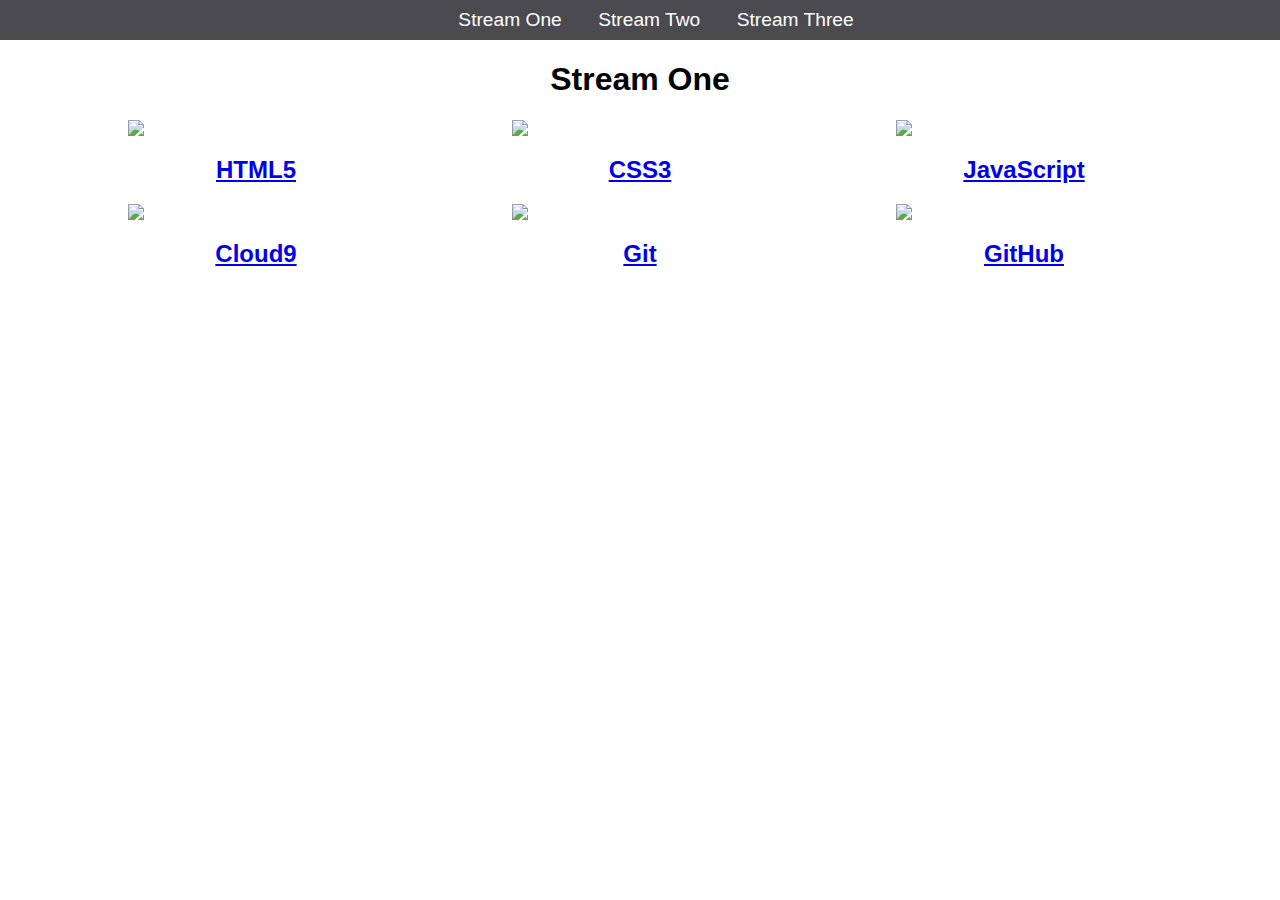
==== index.html @ ec6ec498 "rename stream-one.html to index.html" ====
<!DOCTYPE html>
<html>
	<title>Hello world</title>
	<link rel="stylesheet" href="css/style.css" type="text/css" />
	<body>
		<nav>
			<ul>
				<li> <a href="stream-one.html">Stream One</a></li>
				<li> <a href="stream-two.html">Stream Two</a></li>
				<li> <a href="stream-three.html">Stream Three</a></li>
			</ul>
		</nav>
		<h1>Stream One</h1>
		<div class= "card">
			<a href="https://en.wikipedia.org/wiki/HTML5">
				<img src="https://upload.wikimedia.org/wikipedia/commons/thumb/6/61/HTML5_logo_and_wordmark.svg/1200px-HTML5_logo_and_wordmark.svg.png"/>
				<h2>HTML5</h2>
			</a>
			
		</div>
		<div class="card">
			<a href="https://en.wikipedia.org/wiki/Cascading_Style_Sheets">
				<img src="http://ekladata.com/ehqpKOcfjxl1nG2JZk5vkNac5xU.png"/>
			<h2>CSS3</h2>
			</a>
		</div>
		
		<div class="card">
			<a href="https://en.wikipedia.org/wiki/JavaScript">
				<img src="https://botw-pd.s3.amazonaws.com/styles/logo-thumbnail/s3/082014/js1_0.png?itok=9fCD5b30"/>
				<h2>JavaScript</h2>
			</a>
		</div>
		
		<div class="card">
			<a href="https://en.wikipedia.org/wiki/Cloud9_IDE">
				<img src="https://static.c9.io/nc-3.1.4266-3d7d2787-wf/static/plugins/c9.profile/static/images/cloud9-logo.svg"/>
				<h2>Cloud9</h2>
			</a>
		</div>
		
		<div class="card">
			<a href="https://en.wikipedia.org/wiki/Git">
				<img src="https://avatars3.githubusercontent.com/u/18133?s=200&v=4"/>
				<h2>Git</h2>
			</a>
		</div>
		
		<div class="card">
			<a href="https://en.wikipedia.org/wiki/GitHub">
				<img src="https://www.drupal.org/files/project-images/GitHub-Mark.png"/>
				<h2>GitHub</h2>
			</a>
		</div>
	</body>
</html>
---- css/style.css ----
body {
    margin: 0;
    padding: 0;
    font-family: 'oswald', sans-serif;
    
}

nav ul {
    list-style: none;
    background-color: #4a4a4f;
    text-align: center;
    margin: 0;
    padding: 0;
    
}

nav li {
    font-size: 1.2em;
    line-height: 40px;
    height: 40px;
    display: inline-block;
    margin-left: 2.5%;
}

nav a {
    text-decoration: none;
    color: #ffffff;
    display: block;
}

nav a:hover {
    background-color: #ffffff;
    color: 4a4a4f;
}

.card {
    float: left;
    width: 20%;
    margin-left: 10%;
}

.card a {
    text-align: center;
}

img {
    width: 100%;
    display: block;
}

h1 {
    text-align-last: center;
}
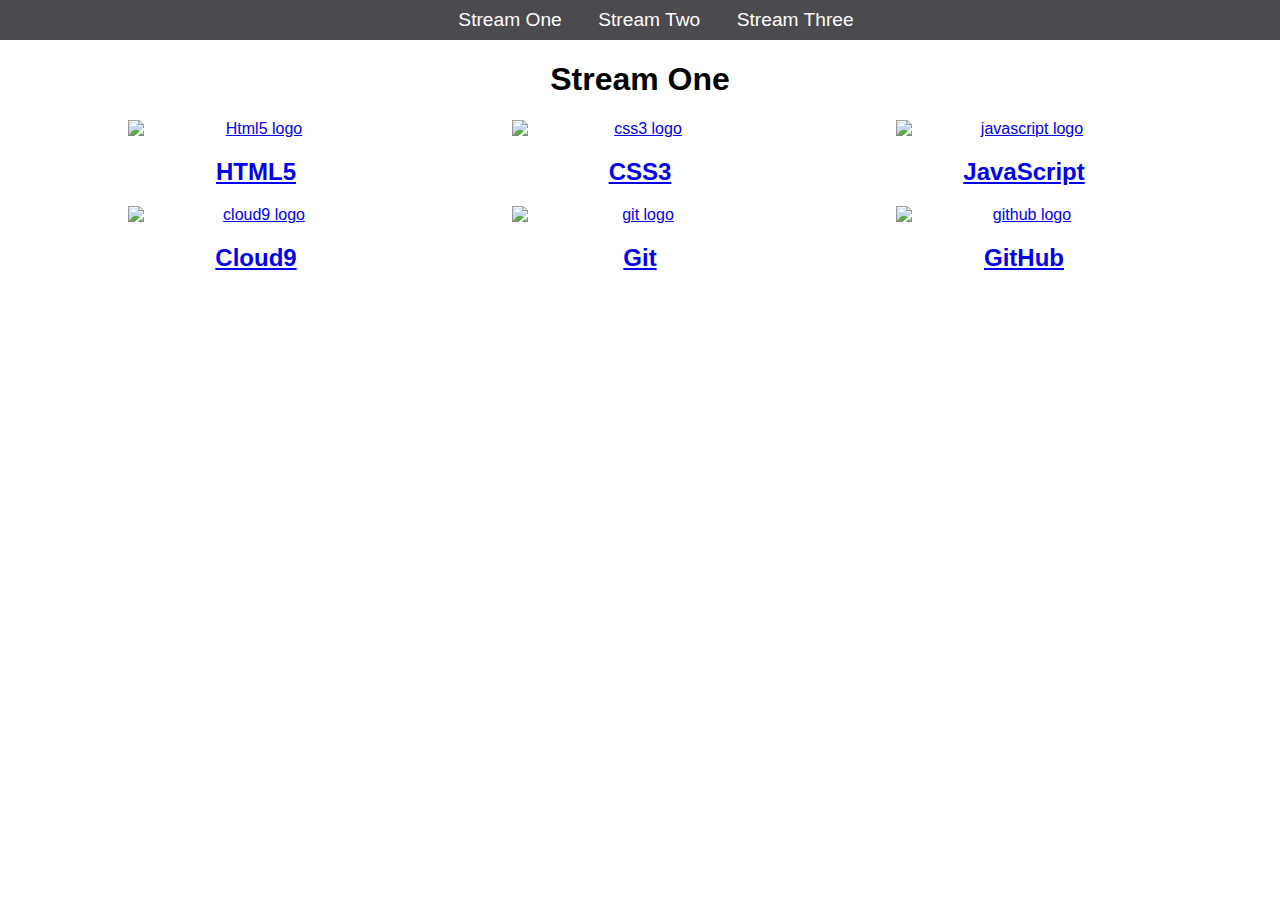
==== commit a07f5b2b: "Adding alt to images" ====
--- a/index.html
+++ b/index.html
@@ -1,5 +1,5 @@
 <!DOCTYPE html>
-<html>
+<html lang="en-GB">
 	<title>Hello world</title>
 	<link rel="stylesheet" href="css/style.css" type="text/css" />
 	<body>
@@ -13,42 +13,42 @@
 		<h1>Stream One</h1>
 		<div class= "card">
 			<a href="https://en.wikipedia.org/wiki/HTML5">
-				<img src="https://upload.wikimedia.org/wikipedia/commons/thumb/6/61/HTML5_logo_and_wordmark.svg/1200px-HTML5_logo_and_wordmark.svg.png"/>
+				<img alt= "Html5 logo" src="https://upload.wikimedia.org/wikipedia/commons/thumb/6/61/HTML5_logo_and_wordmark.svg/1200px-HTML5_logo_and_wordmark.svg.png"/>
 				<h2>HTML5</h2>
 			</a>
 			
 		</div>
 		<div class="card">
 			<a href="https://en.wikipedia.org/wiki/Cascading_Style_Sheets">
-				<img src="http://ekladata.com/ehqpKOcfjxl1nG2JZk5vkNac5xU.png"/>
+				<img alt="css3 logo" src="http://ekladata.com/ehqpKOcfjxl1nG2JZk5vkNac5xU.png"/>
 			<h2>CSS3</h2>
 			</a>
 		</div>
 		
 		<div class="card">
 			<a href="https://en.wikipedia.org/wiki/JavaScript">
-				<img src="https://botw-pd.s3.amazonaws.com/styles/logo-thumbnail/s3/082014/js1_0.png?itok=9fCD5b30"/>
+				<img alt="javascript logo" src="https://botw-pd.s3.amazonaws.com/styles/logo-thumbnail/s3/082014/js1_0.png?itok=9fCD5b30"/>
 				<h2>JavaScript</h2>
 			</a>
 		</div>
 		
 		<div class="card">
 			<a href="https://en.wikipedia.org/wiki/Cloud9_IDE">
-				<img src="https://static.c9.io/nc-3.1.4266-3d7d2787-wf/static/plugins/c9.profile/static/images/cloud9-logo.svg"/>
+				<img alt="cloud9 logo" src="https://static.c9.io/nc-3.1.4266-3d7d2787-wf/static/plugins/c9.profile/static/images/cloud9-logo.svg"/>
 				<h2>Cloud9</h2>
 			</a>
 		</div>
 		
 		<div class="card">
 			<a href="https://en.wikipedia.org/wiki/Git">
-				<img src="https://avatars3.githubusercontent.com/u/18133?s=200&v=4"/>
+				<img alt="git logo" src="https://avatars3.githubusercontent.com/u/18133?s=200&v=4"/>
 				<h2>Git</h2>
 			</a>
 		</div>
 		
 		<div class="card">
 			<a href="https://en.wikipedia.org/wiki/GitHub">
-				<img src="https://www.drupal.org/files/project-images/GitHub-Mark.png"/>
+				<img alt="github logo" src="https://www.drupal.org/files/project-images/GitHub-Mark.png"/>
 				<h2>GitHub</h2>
 			</a>
 		</div>
